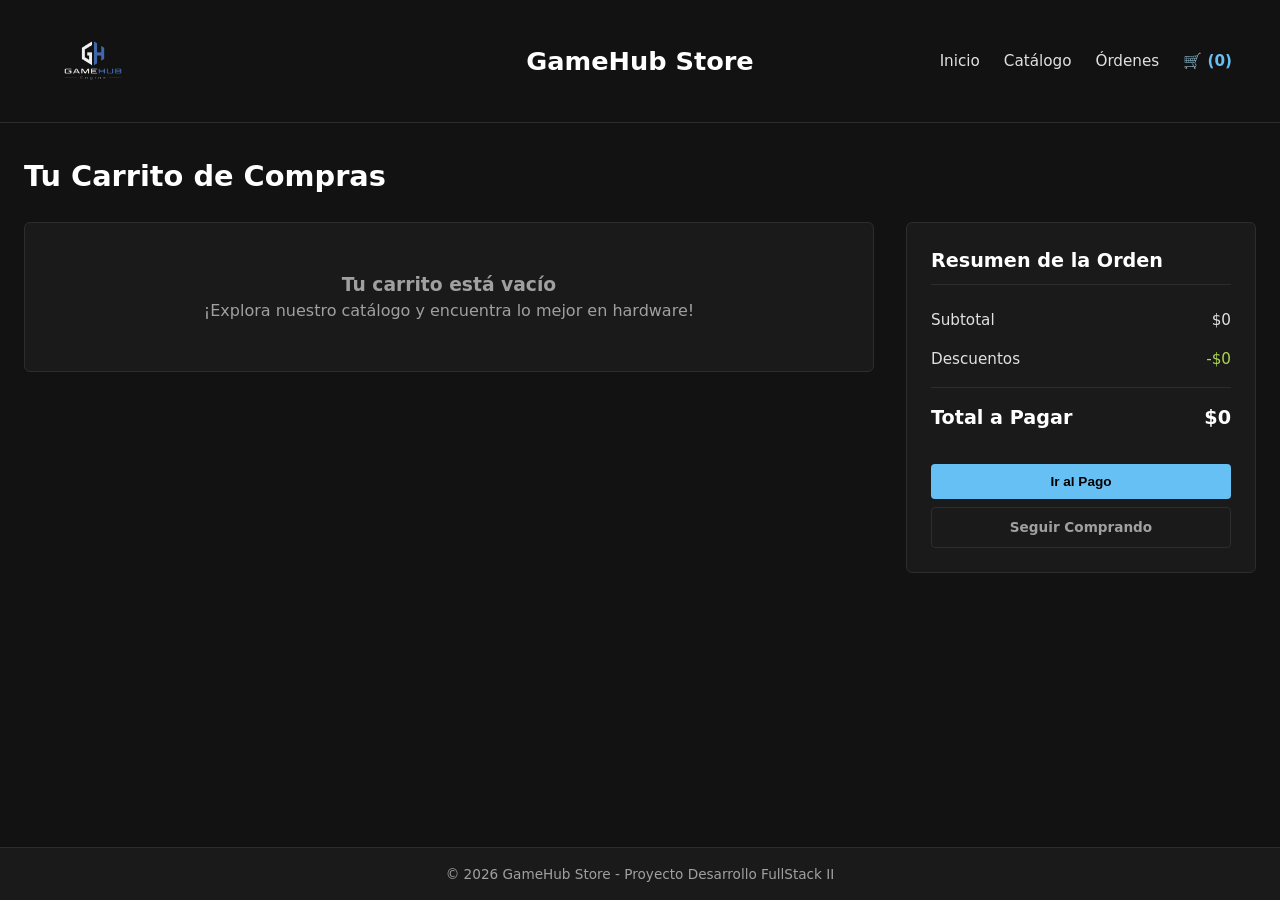
==== Gamehub Engine/carrito.html @ 0f1ed490 "Se añadio carrito semi funcional y se edito parte del catalogo" ====
<!DOCTYPE html>
<html lang="es">
<head>
    <meta charset="UTF-8">
    <meta name="viewport" content="width=device-width, initial-scale=1.0">
    <title>GameHub Store - Carrito</title>
    <link rel="stylesheet" href="css/catalogo.css"> 
    <link rel="stylesheet" href="css/carrito.css">
</head>
<body>
    <header class="encabezado-principal">
        <div class="logo">
            <img src="gamehub.png" alt="Logo GameHub" class="logo-imagen">
        </div>
        <h1 class="titulo-central">GameHub Store</h1>
        <nav class="navegacion-principal">
            <ul>
                <li><a href="index.html">Inicio</a></li>
                <li><a href="catalogo.html">Catálogo</a></li>
                <li><a href="#">Órdenes</a></li>
                <li><a href="#" class="activo">🛒 <span id="contador-carrito">(0)</span></a></li>
            </ul>
        </nav>
    </header>

    <main class="contenedor-carrito">
        <h2>Tu Carrito de Compras</h2>
        
        <div class="layout-carrito">
            <section class="lista-productos" id="contenedor-items-carrito">
            </section>

            <aside class="resumen-compra">
                <h3>Resumen de la Orden</h3>
                
                <div class="fila-resumen">
                    <span>Subtotal</span>
                    <span id="resumen-subtotal">$0</span>
                </div>
                <div class="fila-resumen">
                    <span>Descuentos</span>
                    <span id="resumen-descuentos" class="texto-exito">-$0</span>
                </div>
                <div class="fila-resumen total">
                    <span>Total a Pagar</span>
                    <span id="resumen-total">$0</span>
                </div>

                <button id="btn-pagar" class="boton-secundario">Ir al Pago</button>
                <a href="catalogo.html" class="boton-terciario" style="display: block; text-align: center; text-decoration: none;">Seguir Comprando</a>
            </aside>
        </div>
    </main>

    <footer class="pie-pagina">
        <p>&copy; 2026 GameHub Store - Proyecto Desarrollo FullStack II</p>
    </footer>

    <script src="js/carrito.js"></script>
</body>
</html>
---- Gamehub Engine/css/catalogo.css ----
:root {
    --color-fondo: #121212;
    --color-superficie: #1a1a1a;
    --color-superficie-hover: #262626;
    --color-borde: #2d2d2d;
    --color-primario: #ffffff;
    --color-acento: #66c0f4;
    --color-texto: #e1e1e1;
    --color-texto-secundario: #a0a0a0;
    --color-exito: #acd550;
    --fuente-principal: system-ui, -apple-system, sans-serif;
    --radio-borde: 6px;
}

* {
    box-sizing: border-box;
    margin: 0;
    padding: 0;
}

body {
    background-color: var(--color-fondo);
    color: var(--color-texto);
    font-family: var(--fuente-principal);
    line-height: 1.5;
    min-height: 100vh;
    display: flex;
    flex-direction: column;
}

.logo img {
    width: 90px;
    height: 90px;
    object-fit: contain;
}

.encabezado-principal {
    display: flex;
    align-items: center;
    justify-content: space-between;
    position: relative;
    padding: 1rem 3rem;
    background-color: var(--color-fondo);
    border-bottom: 1px solid var(--color-borde);
    min-height: 80px;
}

.logo {
    display: flex;
    align-items: center;
}

.titulo-central {
    position: absolute;
    left: 50%;
    transform: translateX(-50%);
    margin: 0;
    font-size: 1.6rem;
    font-weight: bold;
    color: var(--color-primario);
}

.logo-texto {
    font-weight: 900;
    font-size: 1.2rem;
    color: var(--color-primario);
    border: 2px solid var(--color-primario);
    padding: 2px 6px;
    border-radius: 4px;
}

.navegacion-principal ul {
    display: flex;
    list-style: none;
    gap: 1.5rem;
}

.navegacion-principal a {
    color: var(--color-texto);
    text-decoration: none;
    font-size: 0.95rem;
}

.navegacion-principal a:hover,
.navegacion-principal a.activo {
    color: var(--color-acento);
    font-weight: 600;
}

.contenedor-catalogo {
    flex: 1;
    max-width: 1300px;
    width: 100%;
    margin: 2rem auto;
    padding: 0 1.5rem;
}

.contenedor-catalogo h2 {
    font-size: 1.8rem;
    margin-bottom: 1.5rem;
    color: var(--color-primario);
}

.layout-catalogo {
    display: grid;
    grid-template-columns: 260px 1fr;
    gap: 2rem;
}

.panel-filtros {
    background-color: var(--color-superficie);
    border: 1px solid var(--color-borde);
    border-radius: var(--radio-borde);
    padding: 1.25rem;
    height: fit-content;
}

.panel-filtros h3 {
    font-size: 1.1rem;
    margin-bottom: 1rem;
    padding-bottom: 0.5rem;
    border-bottom: 1px solid var(--color-borde);
}

.grupo-filtro {
    display: flex;
    flex-direction: column;
    margin-bottom: 1rem;
}

.grupo-filtro label {
    font-size: 0.85rem;
    color: var(--color-texto-secundario);
    margin-bottom: 0.4rem;
}

.grupo-filtro select,
.grupo-filtro input {
    width: 100%;
    height: 38px;
    padding: 0 0.5rem;
    background-color: var(--color-fondo);
    border: 1px solid var(--color-borde);
    border-radius: 4px;
    color: var(--color-texto);
    font-size: 0.9rem;
    outline: none;
}

.grupo-filtro select:focus,
.grupo-filtro input:focus {
    border-color: var(--color-acento);
}

.barra-ordenamiento {
    display: flex;
    justify-content: flex-end;
    align-items: center;
    gap: 0.5rem;
    margin-bottom: 1.5rem;
}

.barra-ordenamiento label {
    font-size: 0.85rem;
    color: var(--color-texto-secundario);
}

.barra-ordenamiento select {
    padding: 0.4rem 0.8rem;
    background-color: var(--color-superficie);
    border: 1px solid var(--color-borde);
    border-radius: 4px;
    color: var(--color-texto);
    outline: none;
}

.boton-secundario {
    width: 100%;
    background-color: var(--color-acento);
    color: #000000;
    cursor: pointer;
    border: none;
    border-radius: 4px;
    padding: 0.6rem 1rem;
    font-size: 0.85rem;
    font-weight: bold;
    margin-top: 1rem;
}

.boton-terciario {
    width: 100%;
    background-color: transparent;
    color: var(--color-texto-secundario);
    border: 1px solid var(--color-borde);
    cursor: pointer;
    border-radius: 4px;
    padding: 0.6rem 1rem;
    font-size: 0.85rem;
    font-weight: 600;
    margin-top: 0.5rem;
}

.boton-terciario:hover {
    background-color: var(--color-superficie-hover);
}

.mensaje-vacio {
    grid-column: 1 / -1;
    color: var(--color-texto-secundario);
    padding: 2rem 0;
    text-align: center;
}

.grilla-productos {
    display: grid;
    grid-template-columns: repeat(auto-fill, minmax(230px, 1fr));
    gap: 1.5rem;
}

.Fractal-ProductCard--container {
    background-color: var(--color-superficie);
    border: 1px solid var(--color-borde);
    border-radius: var(--radio-borde);
    padding: 1.2rem;
    display: flex;
    flex-direction: column;
    transition: transform 0.2s ease, border-color 0.2s ease;
    height: 100%;
}

.Fractal-ProductCard--container:hover {
    transform: translateY(-4px);
    border-color: var(--color-acento);
}

.Fractal-ProductCard__image--container {
    background-color: transparent;
    border-radius: 4px;
    padding: 1rem;
    margin-bottom: 1rem;
    text-align: center;
    height: 150px;
    display: flex;
    align-items: center;
    justify-content: center;
}

.Fractal-ProductCard__image--container img {
    max-width: 100%;
    max-height: 100%;
    object-fit: contain;
}

.marca-sp {
    font-size: 0.75rem;
    font-weight: bold;
    color: var(--color-texto-secundario);
    text-transform: uppercase;
    display: block;
    margin-bottom: 0.3rem;
}

.titulo-sp {
    font-size: 0.9rem;
    font-weight: 500;
    color: var(--color-primario);
    margin: 0 0 1rem 0;
    height: 42px;
    line-height: 1.2;
    overflow: hidden;
    display: -webkit-box;
    line-clamp: 2;
    -webkit-line-clamp: 2;
    -webkit-box-orient: vertical;
}

.Fractal-ProductCard__price--container {
    margin-top: auto;
    display: flex;
    flex-direction: column;
    gap: 0.4rem;
}

.fila-descuento {
    display: flex;
    align-items: center;
    gap: 0.5rem;
    margin-bottom: 0.2rem;
}

.badge-dcto {
    background-color: var(--color-acento);
    color: #000000;
    font-size: 0.7rem;
    font-weight: bold;
    padding: 2px 6px;
    border-radius: 4px;
}

.precio-normal {
    text-decoration: line-through;
    color: var(--color-texto-secundario);
    font-size: 0.8rem;
}

.precio-principal {
    font-size: 1.4rem;
    font-weight: bold;
    color: var(--color-acento);
    line-height: 1.1;
}

.precio-secundario {
    font-size: 1.05rem;
    color: var(--color-primario);
    line-height: 1.1;
}

.caption {
    font-size: 0.75rem;
    color: var(--color-texto-secundario);
}

.caption.acento {
    color: var(--color-acento);
}

.btn-agregar-carrito {
    width: 100%;
    background-color: var(--color-acento);
    color: #000000;
    border: none;
    border-radius: 4px;
    padding: 0.8rem;
    font-size: 0.9rem;
    font-weight: bold;
    cursor: pointer;
    margin-top: 1.2rem;
    transition: background-color 0.2s ease, transform 0.1s ease;
}

.btn-agregar-carrito:hover {
    background-color: #55a8d6;
}

.btn-agregar-carrito:active {
    transform: scale(0.98);
}

.pie-pagina {
    background-color: var(--color-superficie);
    border-top: 1px solid var(--color-borde);
    text-align: center;
    padding: 1rem 3rem; 
    margin-top: 3rem; 
    color: var(--color-texto-secundario);
    font-size: 0.85rem;
}
---- Gamehub Engine/css/carrito.css ----
.contenedor-carrito {
    flex: 1;
    max-width: 1300px;
    width: 100%;
    margin: 2rem auto;
    padding: 0 1.5rem;
}

.contenedor-carrito h2 {
    font-size: 1.8rem;
    margin-bottom: 1.5rem;
    color: var(--color-primario);
}

.layout-carrito {
    display: grid;
    grid-template-columns: 1fr 350px;
    gap: 2rem;
    align-items: start;
}

.lista-productos {
    display: flex;
    flex-direction: column;
    gap: 1rem;
}

.item-carrito {
    display: grid;
    grid-template-columns: 100px 1fr auto;
    gap: 1.5rem;
    background-color: var(--color-superficie);
    border: 1px solid var(--color-borde);
    border-radius: var(--radio-borde);
    padding: 1rem;
    align-items: center;
}

.item-carrito img {
    width: 100%;
    height: 100px;
    object-fit: contain;
    background-color: transparent;
}

.item-detalles h4 {
    font-size: 1.1rem;
    color: var(--color-primario);
    margin-bottom: 0.3rem;
}

.item-detalles .marca {
    font-size: 0.8rem;
    color: var(--color-texto-secundario);
    text-transform: uppercase;
}

.item-precio-controles {
    display: flex;
    flex-direction: column;
    align-items: flex-end;
    gap: 0.8rem;
}

.item-precio {
    font-size: 1.2rem;
    font-weight: bold;
    color: var(--color-acento);
}

.controles-cantidad {
    display: flex;
    align-items: center;
    gap: 0.5rem;
    background-color: var(--color-fondo);
    border: 1px solid var(--color-borde);
    border-radius: 4px;
    padding: 0.2rem;
}

.btn-cantidad {
    background: transparent;
    border: none;
    color: var(--color-texto);
    width: 25px;
    height: 25px;
    cursor: pointer;
    font-size: 1rem;
}

.btn-cantidad:hover {
    color: var(--color-acento);
}

.cantidad-input {
    width: 30px;
    text-align: center;
    background: transparent;
    border: none;
    color: var(--color-primario);
    font-size: 0.9rem;
}

.btn-eliminar {
    background: transparent;
    border: none;
    color: #ff4d4d;
    cursor: pointer;
    font-size: 0.85rem;
    text-decoration: underline;
}

.resumen-compra {
    background-color: var(--color-superficie);
    border: 1px solid var(--color-borde);
    border-radius: var(--radio-borde);
    padding: 1.5rem;
    position: sticky;
    top: 2rem;
}

.resumen-compra h3 {
    font-size: 1.2rem;
    margin-bottom: 1.5rem;
    padding-bottom: 0.5rem;
    border-bottom: 1px solid var(--color-borde);
    color: var(--color-primario);
}

.fila-resumen {
    display: flex;
    justify-content: space-between;
    margin-bottom: 1rem;
    font-size: 0.95rem;
    color: var(--color-texto);
}

.fila-resumen.total {
    font-size: 1.2rem;
    font-weight: bold;
    color: var(--color-primario);
    border-top: 1px solid var(--color-borde);
    padding-top: 1rem;
    margin-top: 1rem;
}

.texto-exito {
    color: var(--color-exito);
}

.carrito-vacio {
    text-align: center;
    padding: 3rem;
    color: var(--color-texto-secundario);
    background-color: var(--color-superficie);
    border-radius: var(--radio-borde);
    border: 1px solid var(--color-borde);
}
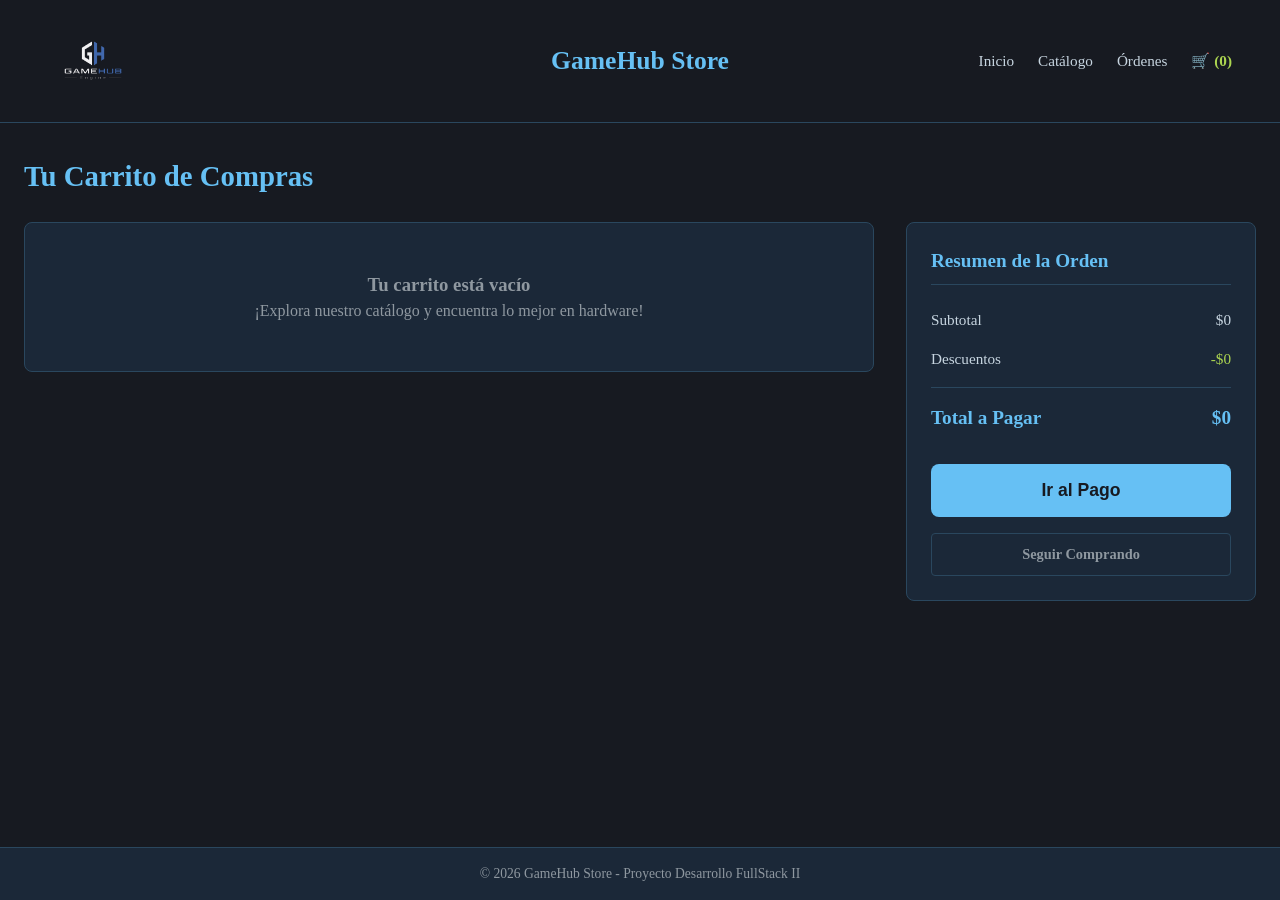
==== commit e46c7a8d: "Se ha pulido carrito y catalogo" ====
--- a/Gamehub Engine/carrito.html
+++ b/Gamehub Engine/carrito.html
@@ -50,7 +50,32 @@
                 <a href="catalogo.html" class="boton-terciario" style="display: block; text-align: center; text-decoration: none;">Seguir Comprando</a>
             </aside>
         </div>
+
+    <div id="modal-checkout" class="modal-oculto">
+        <div class="modal-contenido">
+            <span class="cerrar-modal" id="cerrar-modal">&times;</span>
+            <h3>Datos de Envío y Pago</h3>
+            <form id="formulario-checkout">
+                <div class="grupo-input">
+                    <label for="nombre">Nombre completo</label>
+                    <input type="text" id="nombre" required placeholder="Ej: Gordon Freeman">
+                </div>
+                <div class="grupo-input">
+                    <label for="direccion">Dirección de envío</label>
+                    <input type="text" id="direccion" required placeholder="Ej: Sector C, Black Mesa">
+                </div>
+                <div class="grupo-input">
+                    <label for="tarjeta">Número de tarjeta</label>
+                    <input type="text" id="tarjeta" required placeholder="1234 5678 9101 1121" maxlength="19">
+                </div>
+                <button type="submit" id="btn-confirmar-pago">Confirmar y Pagar</button>
+            </form>
+        </div>
+    </div>
+
     </main>
+
+
 
     <footer class="pie-pagina">
         <p>&copy; 2026 GameHub Store - Proyecto Desarrollo FullStack II</p>
--- a/Gamehub Engine/css/catalogo.css
+++ b/Gamehub Engine/css/catalogo.css
@@ -1,15 +1,15 @@
 :root {
-    --color-fondo: #121212;
-    --color-superficie: #1a1a1a;
-    --color-superficie-hover: #262626;
-    --color-borde: #2d2d2d;
-    --color-primario: #ffffff;
-    --color-acento: #66c0f4;
-    --color-texto: #e1e1e1;
-    --color-texto-secundario: #a0a0a0;
-    --color-exito: #acd550;
-    --fuente-principal: system-ui, -apple-system, sans-serif;
-    --radio-borde: 6px;
+    --color-fondo: #171A21;
+    --color-superficie: #1B2838;
+    --color-primario: #66C0F4;
+    --color-acento: #ACD550;  
+    --color-texto: #C7D5E0;
+    --color-error: #FF6B6B;
+    
+    --color-texto-secundario: #8F98A0;
+    --color-borde: #2A475E;
+    --color-exito: #ACD550; 
+    --radio-borde: 8px;
 }
 
 * {
@@ -325,22 +325,23 @@
     color: var(--color-acento);
 }
 
-.btn-agregar-carrito {
-    width: 100%;
-    background-color: var(--color-acento);
-    color: #000000;
+.btn-agregar-carrito, 
+#btn-pagar {
+    background-color: var(--color-primario);
+    color: #171A21; 
     border: none;
-    border-radius: 4px;
     padding: 0.8rem;
-    font-size: 0.9rem;
-    font-weight: bold;
+    width: 100%;
+    border-radius: var(--radio-borde);
+    font-weight: bold;
+    font-size: 1.1rem;
     cursor: pointer;
-    margin-top: 1.2rem;
-    transition: background-color 0.2s ease, transform 0.1s ease;
-}
-
-.btn-agregar-carrito:hover {
-    background-color: #55a8d6;
+    transition: background-color 0.3s;
+}
+
+.btn-agregar-carrito:hover, 
+#btn-pagar:hover {
+    background-color: #4a9ad4; 
 }
 
 .btn-agregar-carrito:active {
@@ -355,4 +356,94 @@
     margin-top: 3rem; 
     color: var(--color-texto-secundario);
     font-size: 0.85rem;
+}
+
+.modal-oculto {
+    display: none;
+    position: fixed;
+    top: 0;
+    left: 0;
+    width: 100%;
+    height: 100%;
+    background-color: rgba(0, 0, 0, 0.7);
+    z-index: 1000;
+    justify-content: center;
+    align-items: center;
+}
+
+.modal-contenido {
+    background-color: var(--color-superficie);
+    padding: 2rem;
+    border-radius: var(--radio-borde);
+    border: 1px solid var(--color-borde);
+    width: 90%;
+    max-width: 400px;
+    position: relative;
+    box-shadow: 0 10px 25px rgba(0,0,0,0.5);
+}
+
+.modal-contenido h3 {
+    color: var(--color-primario);
+    margin-bottom: 1.5rem;
+    font-size: 1.3rem;
+    border-bottom: 1px solid var(--color-borde);
+    padding-bottom: 0.5rem;
+}
+
+.cerrar-modal {
+    position: absolute;
+    top: 1rem;
+    right: 1.5rem;
+    color: var(--color-texto-secundario);
+    font-size: 1.5rem;
+    font-weight: bold;
+    cursor: pointer;
+}
+
+.cerrar-modal:hover {
+    color: var(--color-error);
+}
+
+.grupo-input {
+    margin-bottom: 1.2rem;
+    display: flex;
+    flex-direction: column;
+}
+
+.grupo-input label {
+    color: var(--color-texto);
+    font-size: 0.9rem;
+    margin-bottom: 0.4rem;
+}
+
+.grupo-input input {
+    background-color: var(--color-fondo);
+    border: 1px solid var(--color-borde);
+    color: var(--color-texto);
+    padding: 0.8rem;
+    border-radius: 4px;
+    font-size: 1rem;
+}
+
+.grupo-input input:focus {
+    outline: none;
+    border-color: var(--color-primario);
+}
+
+#btn-confirmar-pago {
+    background-color: var(--color-primario);
+    color: #171A21;
+    border: none;
+    padding: 1rem;
+    width: 100%;
+    border-radius: var(--radio-borde);
+    font-weight: bold;
+    font-size: 1rem;
+    cursor: pointer;
+    margin-top: 1rem;
+    transition: background-color 0.3s;
+}
+
+#btn-confirmar-pago:hover {
+    background-color: #4a9ad4;
 }
--- a/Gamehub Engine/css/carrito.css
+++ b/Gamehub Engine/css/carrito.css
@@ -1,3 +1,17 @@
+:root {
+    --color-fondo: #171A21;
+    --color-superficie: #1B2838;
+    --color-primario: #66C0F4;
+    --color-acento: #ACD550;
+    --color-texto: #C7D5E0;
+    --color-error: #FF6B6B;
+    
+    --color-texto-secundario: #8F98A0;
+    --color-borde: #2A475E;
+    --color-exito: #ACD550; 
+    --radio-borde: 8px;
+}
+
 .contenedor-carrito {
     flex: 1;
     max-width: 1300px;
@@ -45,7 +59,7 @@
 
 .item-detalles h4 {
     font-size: 1.1rem;
-    color: var(--color-primario);
+    color: var(--color-texto);
     margin-bottom: 0.3rem;
 }
 
@@ -65,7 +79,7 @@
 .item-precio {
     font-size: 1.2rem;
     font-weight: bold;
-    color: var(--color-acento);
+    color: var(--color-acento); 
 }
 
 .controles-cantidad {
@@ -89,7 +103,7 @@
 }
 
 .btn-cantidad:hover {
-    color: var(--color-acento);
+    color: var(--color-primario);
 }
 
 .cantidad-input {
@@ -97,14 +111,14 @@
     text-align: center;
     background: transparent;
     border: none;
-    color: var(--color-primario);
+    color: var(--color-texto);
     font-size: 0.9rem;
 }
 
 .btn-eliminar {
     background: transparent;
     border: none;
-    color: #ff4d4d;
+    color: var(--color-error);
     cursor: pointer;
     font-size: 0.85rem;
     text-decoration: underline;
@@ -148,6 +162,37 @@
     color: var(--color-exito);
 }
 
+#btn-pagar {
+    background-color: var(--color-primario);
+    color: #171A21;
+    border: none;
+    padding: 1rem;
+    width: 100%;
+    border-radius: var(--radio-borde);
+    font-weight: bold;
+    font-size: 1.1rem;
+    cursor: pointer;
+    transition: background-color 0.3s;
+    margin-top: 1rem;
+}
+
+#btn-pagar:hover {
+    background-color: #4a9ad4;
+}
+
+.boton-terciario {
+    color: var(--color-texto-secundario);
+    margin-top: 1rem;
+    font-size: 0.9rem;
+    display: block;
+    text-align: center;
+    text-decoration: none;
+}
+
+.boton-terciario:hover {
+    color: var(--color-texto);
+}
+
 .carrito-vacio {
     text-align: center;
     padding: 3rem;
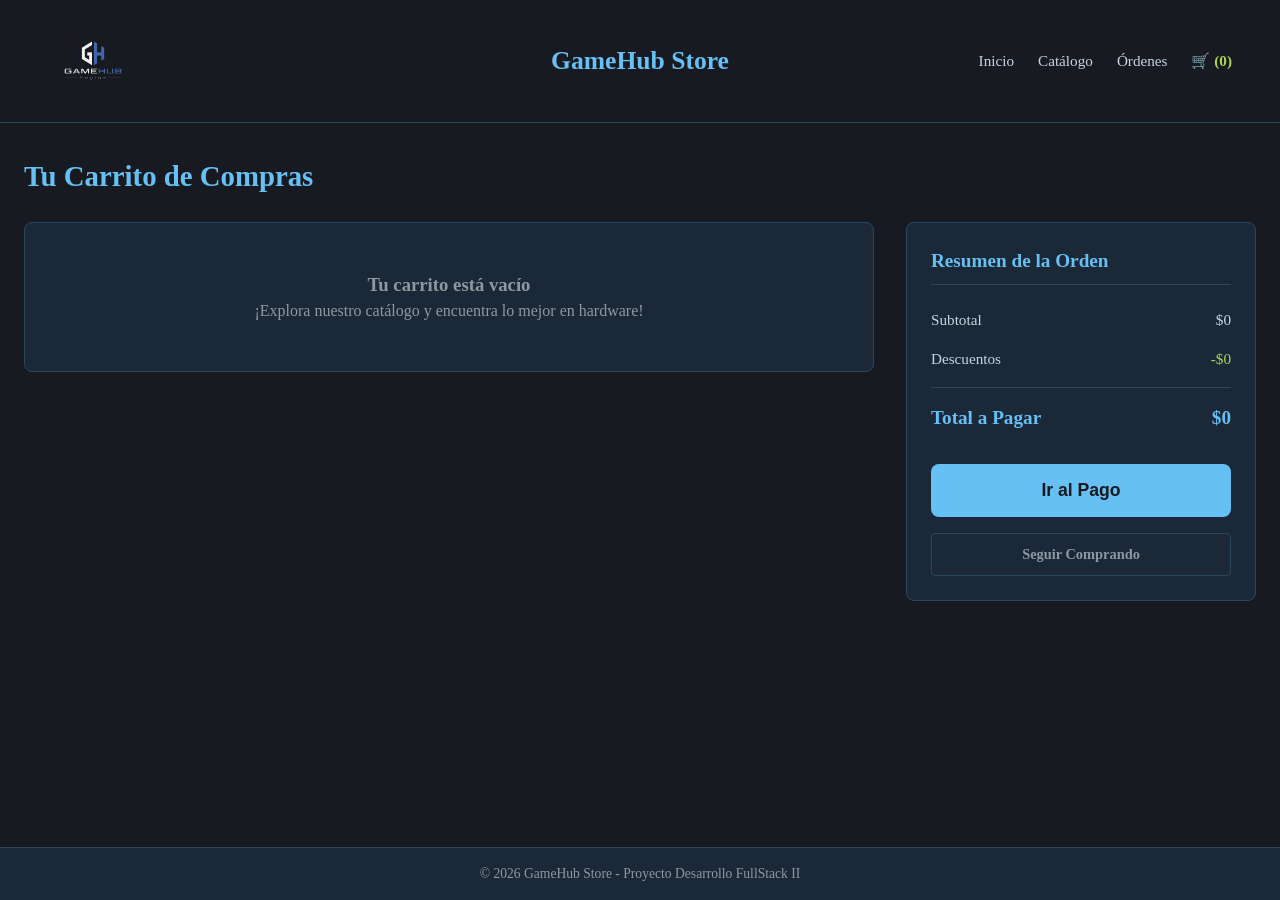
==== commit 2a149e86: "se actualiza el codigo main para una mejor gestion adaptando todos los codigos y archivos" ====
--- a/Gamehub Engine/carrito.html
+++ b/Gamehub Engine/carrito.html
@@ -10,15 +10,15 @@
 <body>
     <header class="encabezado-principal">
         <div class="logo">
-            <img src="gamehub.png" alt="Logo GameHub" class="logo-imagen">
+            <img src="imagenes/gamehub.png" alt="Logo GameHub" class="logo-imagen">
         </div>
         <h1 class="titulo-central">GameHub Store</h1>
         <nav class="navegacion-principal">
             <ul>
                 <li><a href="index.html">Inicio</a></li>
                 <li><a href="catalogo.html">Catálogo</a></li>
-                <li><a href="#">Órdenes</a></li>
-                <li><a href="#" class="activo">🛒 <span id="contador-carrito">(0)</span></a></li>
+                <li><a href="ordenes.html">Órdenes</a></li>
+                <li><a href="carrito.html" class="activo">🛒 <span id="contador-carrito">(0)</span></a></li>
             </ul>
         </nav>
     </header>
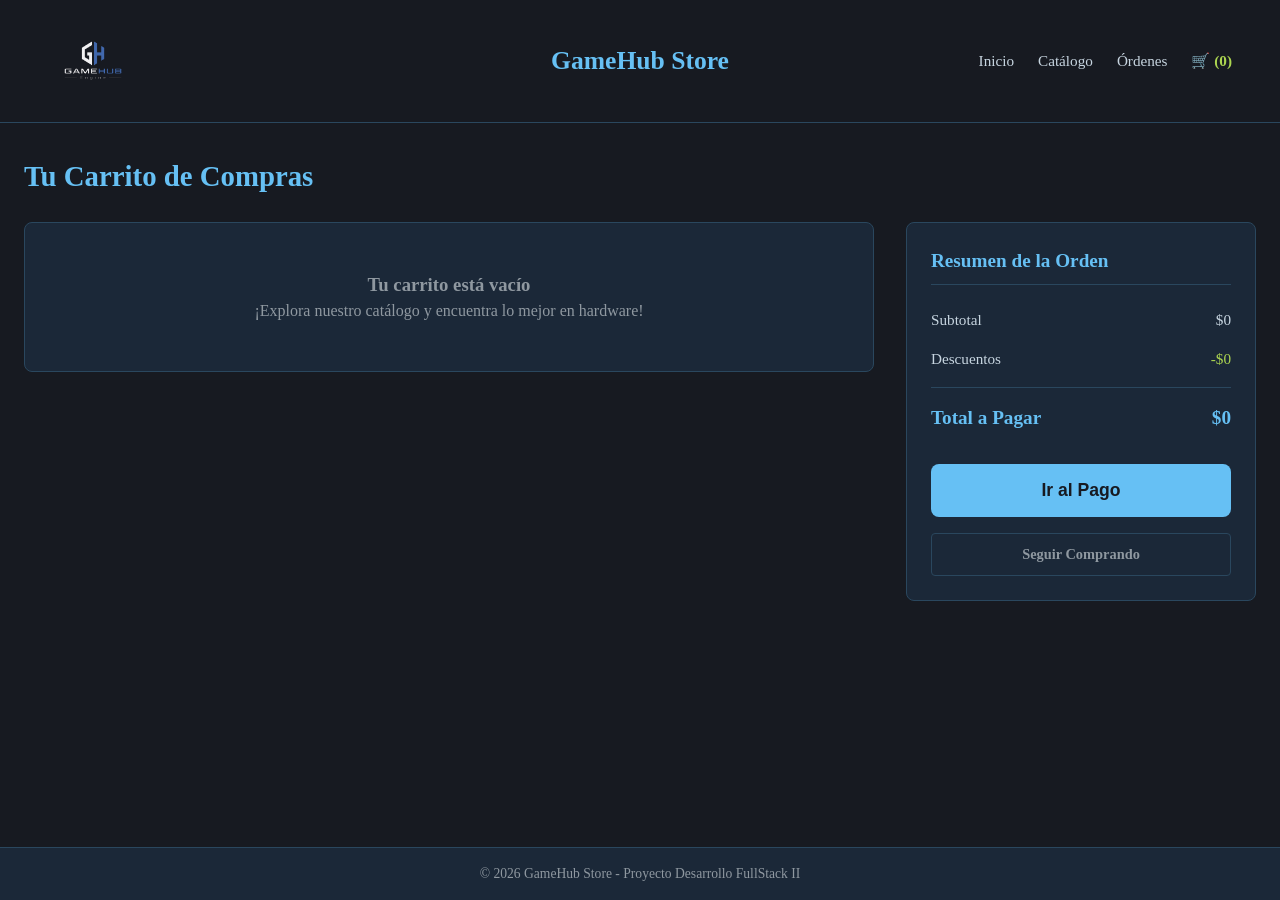
==== commit fec0e73b: "se pulen las cosas que hacian falta" ====
--- a/Gamehub Engine/carrito.html
+++ b/Gamehub Engine/carrito.html
@@ -78,7 +78,7 @@
 
 
     <footer class="pie-pagina">
-        <p>&copy; 2026 GameHub Store - Proyecto Desarrollo FullStack II</p>
+        <p>© 2026 GameHub Store - Proyecto Desarrollo FullStack II</p>
     </footer>
 
     <script src="js/carrito.js"></script>
